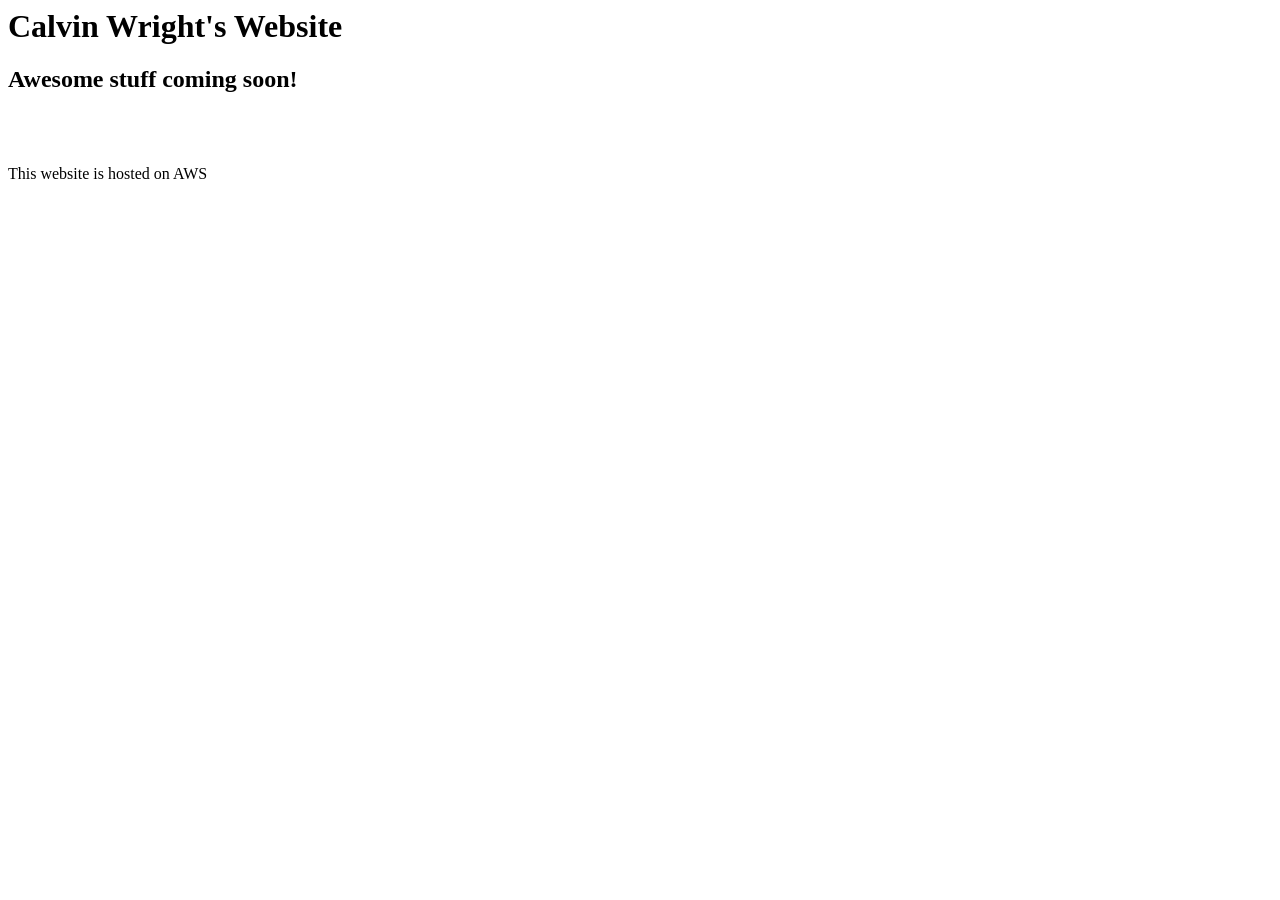
==== contact.html @ 2d5fae6d "Initial web design done" ====
<html xmlns="http://calvin-wright-website.s3-website-us-east-1.amazonaws.com" >
<head>
    <title>calvin-wright-website</title>
</head>
<body>
  <h1>Calvin Wright's Website</h1>
  <h2>Awesome stuff coming soon!</h2>
  <br>
  <br>
  <p>This website is hosted on AWS</p>
</body>
</html>
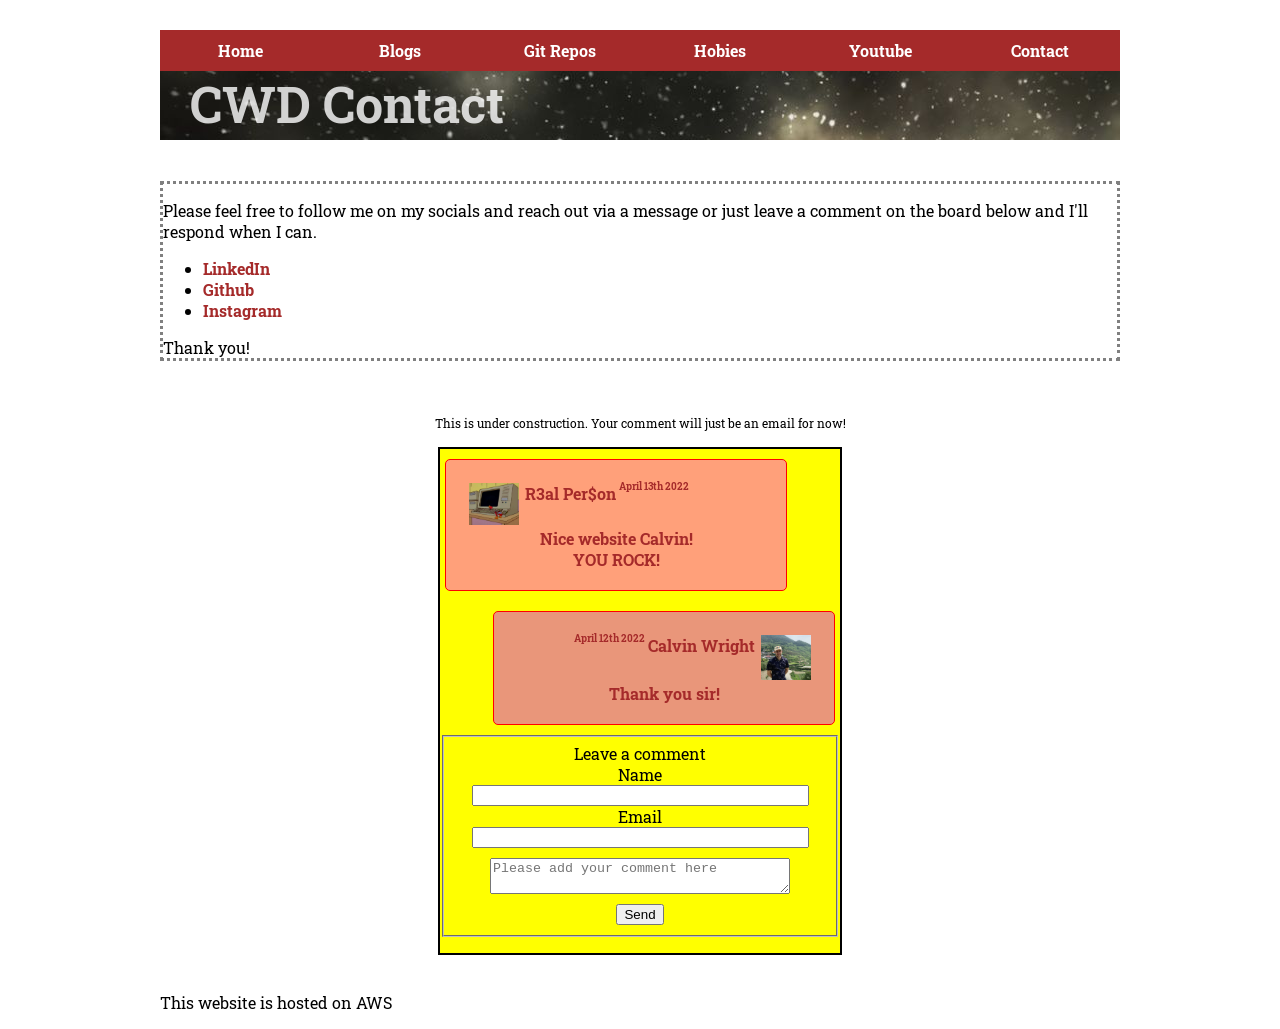
==== commit c356b089: "Added hobies section and built out the contact section" ====
--- a/contact.html
+++ b/contact.html
@@ -1,12 +1,80 @@
 <html xmlns="http://calvin-wright-website.s3-website-us-east-1.amazonaws.com" >
 <head>
-    <title>calvin-wright-website</title>
-</head>
+		<meta charset="utf-8"/>
+		<title>Calvin Wright</title>
+		<link href="styles.css"rel="stylesheet"type="text/css"/>
+		<link href="https://fonts.googleapis.com/css2?family=Grandstander:wght@100&display=swap" rel="stylesheet">
+		<link href="https://fonts.googleapis.com/css2?family=Roboto+Slab&display=swap" rel="stylesheet">
+	</head>
+	<body>
+		<header>
+		<nav>
+		<ul>
+			<li><a href="home.html">Home</a></li>
+			<li><a href="blogs.html">Blogs</a></li>
+			<li><a href="git.html">Git Repos</a></li>
+			<li><a href="hobies.html">Hobies</a></li>
+			<li><a href="youtube.html">Youtube</a></li>
+			<li><a href="contact.html">Contact</a></li>
+		</ul>
+		</nav>
+		<h1>CWD Contact</h1>
+		</header>
 <body>
-  <h1>Calvin Wright's Website</h1>
-  <h2>Awesome stuff coming soon!</h2>
   <br>
+<section style="border:3px dotted grey;">
+	<p>Please feel free to follow me on my socials and reach out via a message or just leave a comment on the board below and I'll respond when I can.</p>
+	<ul>
+		<li><a href="https://www.linkedin.com/in/calvin-wright-871ba1105/">LinkedIn</a></li>
+		<li><a href="https://github.com/calvin639">Github</a></li>
+		<li><a href="https://www.instagram.com/calvinwrightdolan/">Instagram</a></li>
+	</ul>	
+	Thank you!
+</section>
+<br><br>
+
+<center>
+<p style="font-size:12px">This is under construction. Your comment will just be an email for now!<p>
+<div style="background-color:yellow;width:400;border:2px solid black;float:center;">
+	<ul class="no-bullets">
+	<li class="comments">
+		<div class="comment user_comments">
+			<div class="comment_cont"><a href="#"><img src="img/simpsonsBird.jpg" width="50" alt="Profile Avatar" title="Jackie Sharp" /></a></div>
+			<div class="comment_cont"><a href='#'>R3al Per$on</a></div>
+			<div class="date"><a href='#'>April 13th 2022</a></div>
+			<div class='comment_msg'><a href='#'>Nice website Calvin!<br>YOU ROCK!</a></div>
+		</div>
+	</liclass="comments">
+  	<li>
+		<div class="comment my_comments" style="">
+			<div class="comment_cont"><a href="#"><img src="img/calvinNamhae2.jpg" width="50" alt="Profile Avatar" title="Jackie Sharp" /></a></div>
+			<div class="comment_cont"><a href='#'>Calvin Wright</a></div>
+			<div class="date"><a href='#'>April 12th 2022</a></div>
+			<div class='comment_msg'><a href='#'>Thank you sir!</a></div>
+		</div>
+	</li>
+	<li class="comments">
+        <form action="MAILTO:calvin.wright639@gmail.com?subject=Website Feedback" method="get" enctype="text/plain">
+	    <fieldset class="fieldClass">
+			<section>
+				<legend>Leave a comment</legend>
+				Name
+				<input type="text" name="name" required size="40"/>
+				<br/>
+				Email
+				<input type="email" name="eamil" required size="40"/>
+				<br>
+				<textarea style="width:300px;margin:10px;" placeholder="Please add your comment here" name="comments"></textarea>
+				<br>
+				<input type="submit" value="Send" />
+			</section>
+		</fieldset> 
+        </form>
+    </li>
+	</ul>
+</div>
+</center>
   <br>
   <p>This website is hosted on AWS</p>
 </body>
-</html>
+</html>
--- a/styles.css
+++ b/styles.css
@@ -0,0 +1,199 @@
+body{
+	font-family: 'Roboto Slab', serif;
+	margin:0 auto;
+	width:960px;
+}
+h1{
+	font-family: 'Roboto Slab', serif;
+}
+h1,h2,h3{
+	color:brown;
+}
+
+.centered {  
+ text-align:center;
+ left: 50%;
+}
+
+ul.blogs{
+	list-style-image:url("img/blogBullet.gif");
+	line-height:3;
+}
+
+a:link,a:visited{
+	text-decoration:none;
+	color:brown;
+	font-weight:bold;
+}
+a:hover{
+	color:black
+}
+nav ul{
+	display:inline;
+	list-style-type:none;
+	padding:0;
+}
+nav li{
+	display:inline;
+	float:left;
+}
+
+nav ol{
+	display:inline;
+}
+
+nav a:link,nav a:visited{
+	background-color:brown;
+	color:white;
+	display:block;
+	width:160px;
+	text-align:center;
+	padding:10px 0;
+}
+nav a:hover{
+	background-color:black;
+}
+aside{
+	width:290px;
+	float:right;
+	background-color:darksalmon;
+	font-weight:bold;
+	padding:10px;
+	margin-left:20px;
+}
+
+aside right{
+	float:left;
+}
+
+.photo-left{
+	float:left;
+	margin-right:20px;
+}
+.photo-right{
+	float:right;
+	margin-left:20px;
+}
+.photo-center{
+	float:center;
+	margin-left:20px;
+	margin-right:20px;
+	text-align:center;
+}
+header{
+	background-image:url("img/bojack.jpg");
+	height:110px;
+	margin-bottom:20px;
+}
+header h1{
+	color:rgba(256,256,256,.8);
+	margin-left:30px;
+	margin-top:30px;
+	font-size:50px;
+}
+footer{
+	margin:40px 0;
+}
+
+footer nav a:link, footer nav a:visited{
+	background-color:white;
+	color:gray;
+	display:block;
+	width:160px;
+	text-align:center;
+	padding:10px 0;
+}
+footer nav a:hover{
+	color:black;
+}
+td, th{
+	border:1px solid black;
+	width:20%;
+	text-align:center;
+	paddin:5px;
+}
+table{
+	border-collapse:collapse;
+}
+
+.formy {
+    position: relative; 
+	opacity: 0.999;
+}
+
+.formy::before{    
+      content: "";
+      background-image: url('img/coffee-cup.png');
+      background-repeat: repeat;
+      position: absolute;
+      top: 0px;
+      right: 0px;
+      bottom: 0px;
+      left: 0px;
+      opacity: 0.1;
+}
+
+fieldset{
+	opacity:0.999;
+}
+video{
+	margin-bottom:25px;
+	margin-left:160px;
+	-moz-filter:grayscale(100%);
+	filter:grayscale(10%);
+}
+
+div {
+	text-align:center;
+}
+
+table caption{
+	font-size:24px;
+	font-weight:bold;
+}
+
+ul.no-bullets{
+  list-style-type: none; /* Remove bullets */
+  padding: 0; /* Remove padding */
+  margin: 0; /* Remove margins */
+}
+.date {
+	font-size:10px;
+}
+.comment{
+	display: flex;
+	flex-wrap: wrap;
+	border:1px solid red;
+	padding: 20px;
+	border-radius: 5px;
+	margin-top:10px;
+	margin-bottom:10px;
+	width:300px
+}
+div.comment.user_comments{
+	flex-wrap: wrap;
+	flex-direction: row;
+	margin-left:5px;	
+	background-color:lightsalmon;
+}
+
+div.my_comments{
+	float:right;
+	flex-direction: row-reverse;
+	text-align:right;
+	margin-right:5px;
+	background-color:darksalmon;
+}
+
+div.comment_msg{
+	order: 1;
+	flex: 1 0 100%;
+}
+
+div.comment_cont{
+	margin:3px;
+}
+
+h4.pic_title{
+	margin-top:0px;
+}
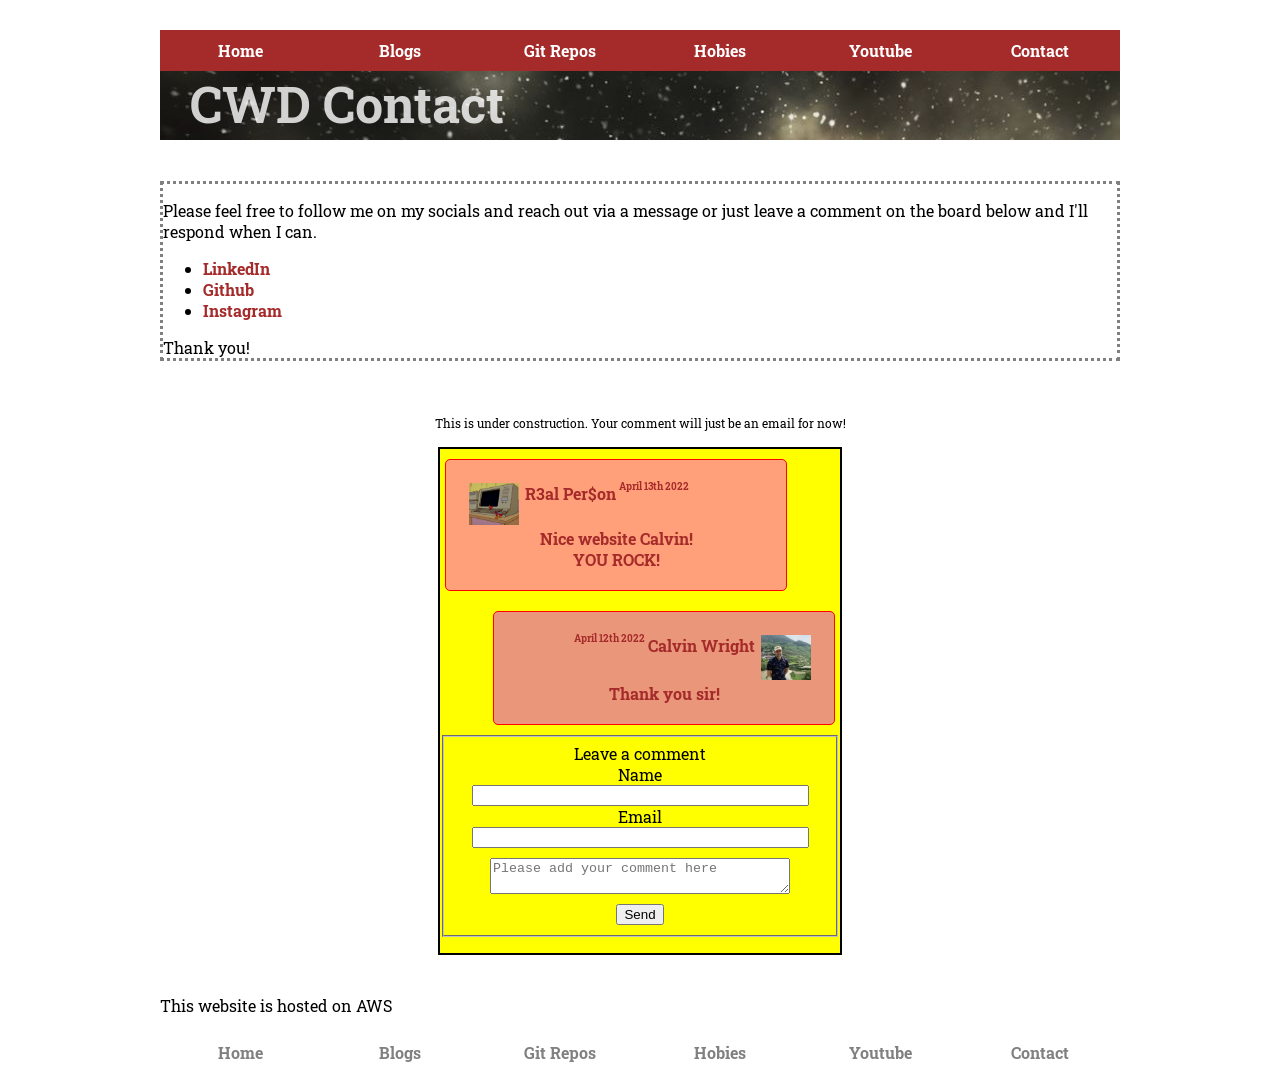
==== commit 0900578e: "Better pics and footer fixed" ====
--- a/contact.html
+++ b/contact.html
@@ -74,7 +74,18 @@
 	</ul>
 </div>
 </center>
-  <br>
-  <p>This website is hosted on AWS</p>
 </body>
+<footer class="footsy">
+<p>This website is hosted on AWS</p>
+<nav>
+<ul>
+	<li><a href="home.html">Home</a></li>
+	<li><a href="blogs.html">Blogs</a></li>
+	<li><a href="git.html">Git Repos</a></li>
+	<li><a href="hobies.html">Hobies</a></li>
+	<li><a href="youtube.html">Youtube</a></li>
+	<li><a href="contact.html">Contact</a></li>
+</ul>
+</nav>
+</footer>
 </html>
--- a/styles.css
+++ b/styles.css
@@ -8,6 +8,10 @@
 }
 h1,h2,h3{
 	color:brown;
+}
+
+.footsy{
+	clear: both;
 }
 
 .centered {  
@@ -54,11 +58,14 @@
 	background-color:black;
 }
 aside{
-	width:290px;
+	width:400px;
+	font-size:19px;
+	text-align:center;
+	font-family:josefin-slab;
 	float:right;
 	background-color:darksalmon;
 	font-weight:bold;
-	padding:10px;
+	padding:0px;
 	margin-left:20px;
 }
 
@@ -196,4 +203,28 @@
 
 h4.pic_title{
 	margin-top:0px;
-}+}
+
+.skill-table {
+    border-collapse: collapse;
+    margin: 5px 0;
+    font-size: 0.7em;
+    font-family: sans-serif;
+    width: 500px;
+    box-shadow: 0 0 20px rgba(0, 0, 0, 0.15);
+}
+
+.skill-table tr:nth-of-type(even) {
+    background-color: #f3f3f3;
+}
+
+.skill-table th {
+    background-color:#0CB24E;
+    color: #000000;
+	font-style:bold;
+}
+
+.skill-table th, .skill-table td {
+    padding: 12px 15px;
+}
+
